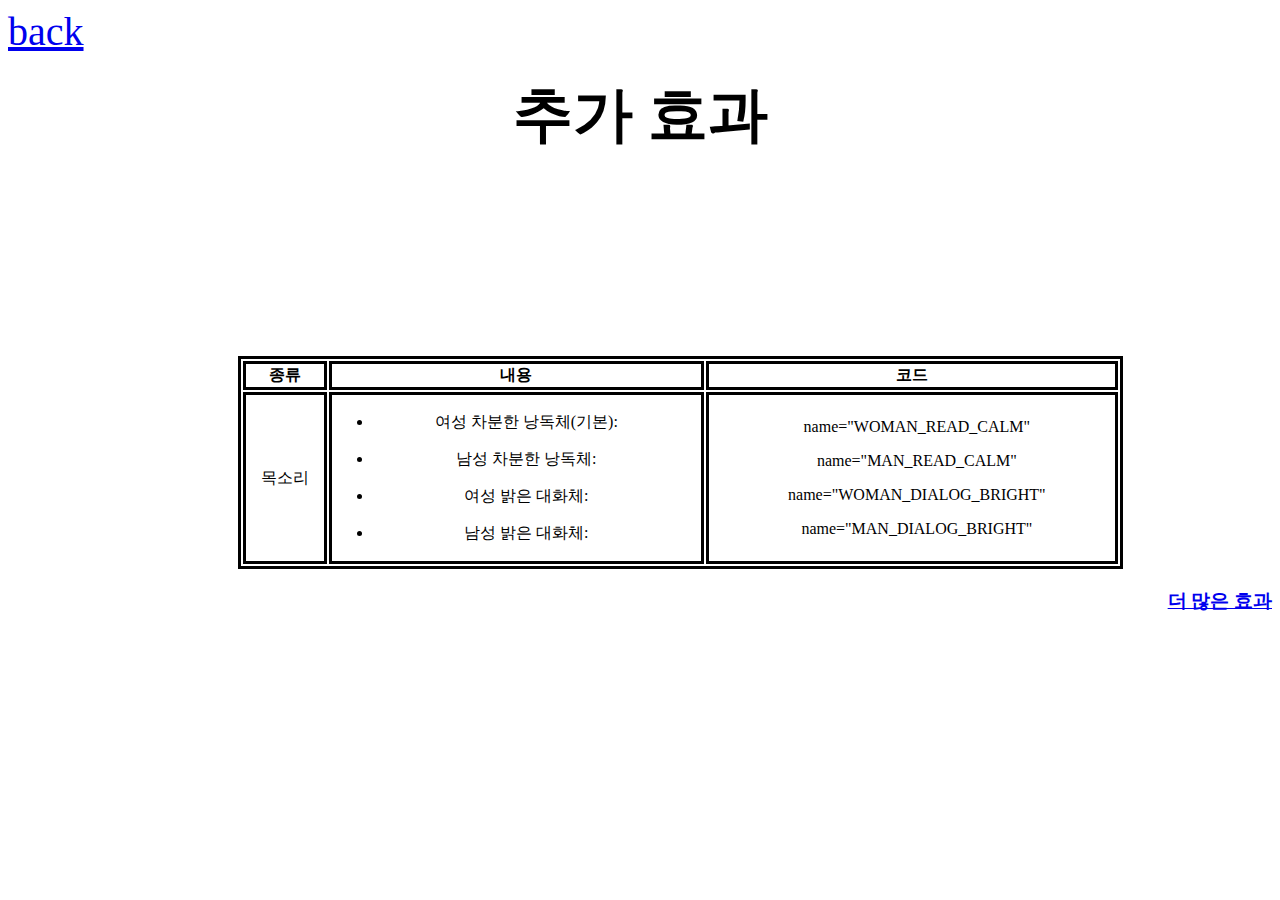
==== effects.html @ 6a562597 "Add files via upload" ====
<!DOCTYPE html>
<html lang="ko">
<head>
    <meta charset="UTF-8">
    <meta name="viewport" content="width=device-width, initial-scale=1.0">
    <title>추가 효과</title>
    <link rel="stylesheet" href="css.css">
    <script
    src="https://code.jquery.com/jquery-3.4.1.js"
    integrity="sha256-WpOohJOqMqqyKL9FccASB9O0KwACQJpFTUBLTYOVvVU="
    crossorigin="anonymous"></script>
</head>
<body>
<span><a id="back" href="index.html" >back</a></span>
<h1>추가 효과</h1>
<table>
    <tr>
      <th>종류</th>
      <th>내용</th>
      <th>코드</th>
    </tr>
    <tr>
      <td>목소리</td>
        <td>
            <ul id="contents">
                <p><li>여성 차분한 낭독체(기본):</li></p>
                <p><li>남성 차분한 낭독체:</li></p>
                <p><li>여성 밝은 대화체:</li></p>
                <p><li>남성 밝은 대화체:</li></p>
            </ul>
        </td>
        <td>
            <p class="code" >name="WOMAN_READ_CALM"</p>
            <p class="code" >name="MAN_READ_CALM"</p>
            <p class="code" >name="WOMAN_DIALOG_BRIGHT"</p>
            <p class="code" >name="MAN_DIALOG_BRIGHT"</p> 
        </td>
    </tr>
  </table>
<h3><a href="https://developers.kakao.com/assets/guide/kakao_ssml_guide.pdf" >더 많은 효과</a></h3>
</body>
</html>
---- css.css ----
h1{
    text-align: center;
    font-size: 60px;
    margin-top: 20px;
}
ol{
    font-size: 20px;
    display: table;
    margin-left: auto;
    margin-right: auto;
}
strong{
    font-size: 30px;
    text-decoration: none;
}
table , th,td{
    border: 3px solid black;
}
.code{
    margin-left: 10px;
}
#contents{
    margin-right: 20px;
}
table{
    text-align: center;
    margin-left: 230px;
    margin-top: 200px;
    width: 70%;
}
h3{
    text-align: end;
}
#back{
    text-align: right;
    font-size: 40px;
}
#inputs{
    text-align: center;
}
.texti{
    font-size: 30px;
    width: auto;
}
.hidden{
    display: none;
}
#hid{
    text-align: center;
    border: solid black 2px;
    width:640px;
    margin-left: 600px;
}
#admin{
    display: none;
}
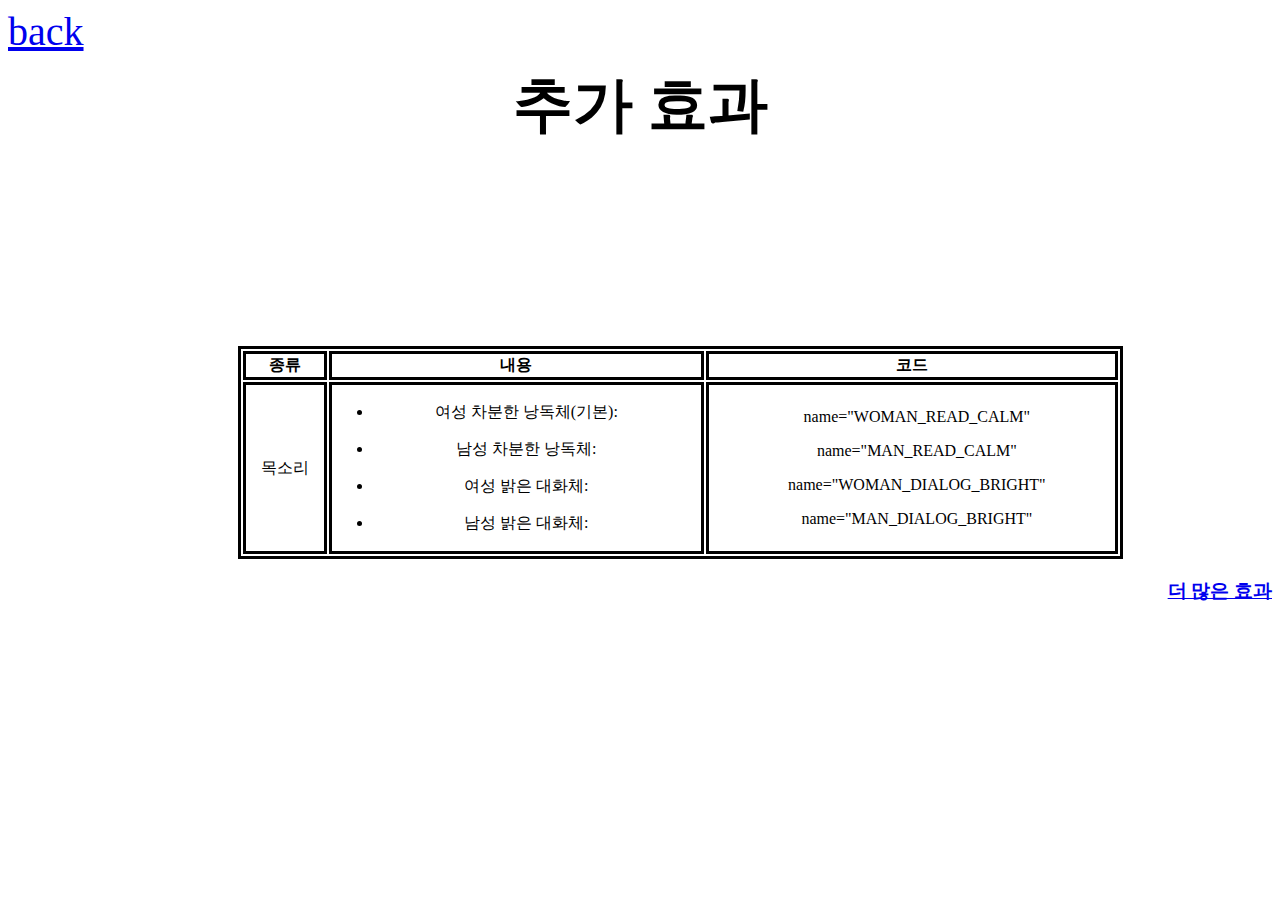
==== commit 6a96c2a9: "Add files via upload" ====
--- a/effects.html
+++ b/effects.html
@@ -9,6 +9,7 @@
     src="https://code.jquery.com/jquery-3.4.1.js"
     integrity="sha256-WpOohJOqMqqyKL9FccASB9O0KwACQJpFTUBLTYOVvVU="
     crossorigin="anonymous"></script>
+    <meta name="naver-site-verification" content="f0d10ce57620d6b1b3f271ebde741097c0bc62f6"/>
 </head>
 <body>
 <span><a id="back" href="index.html" >back</a></span>
--- a/css.css
+++ b/css.css
@@ -1,7 +1,7 @@
 h1{
     text-align: center;
     font-size: 60px;
-    margin-top: 20px;
+    margin-top: 10px;
 }
 ol{
     font-size: 20px;
@@ -46,11 +46,15 @@
     display: none;
 }
 #hid{
-    text-align: center;
     border: solid black 2px;
     width:640px;
-    margin-left: 600px;
+    margin-left: 200px;
 }
 #admin{
     display: none;
+}
+#mobile{
+    display: none;
+    font-size: 100px;
+    text-align: center;
 }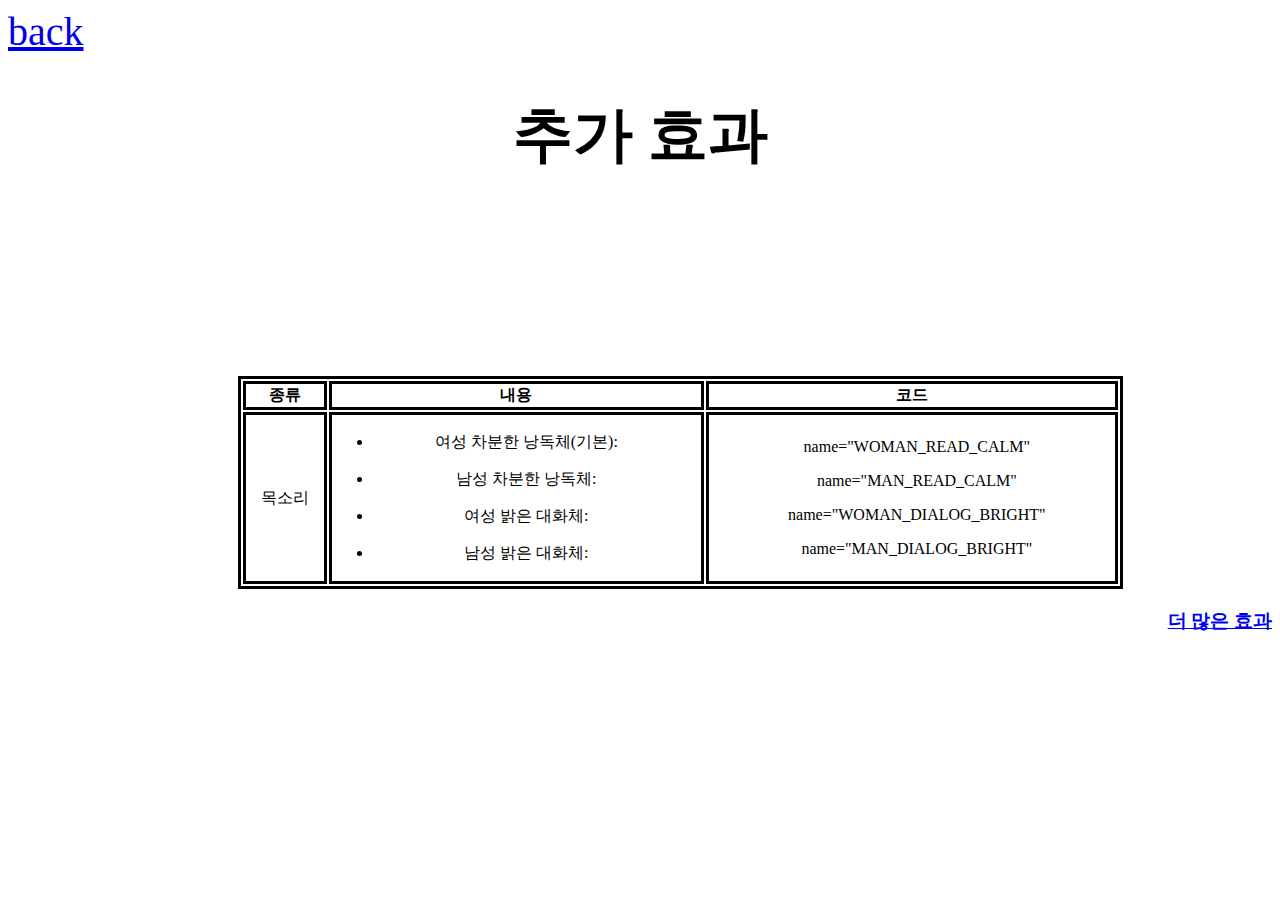
==== commit 69480d10: "Add files via upload" ====
--- a/effects.html
+++ b/effects.html
@@ -1,6 +1,14 @@
 <!DOCTYPE html>
 <html lang="ko">
 <head>
+  <!-- Global site tag (gtag.js) - Google Analytics -->
+  <script async src="https://www.googletagmanager.com/gtag/js?id=UA-159344138-1"></script>
+  <script>
+    window.dataLayer = window.dataLayer || [];
+    function gtag(){dataLayer.push(arguments);}
+    gtag('js', new Date());
+    gtag('config', 'UA-159344138-1');
+  </script>
     <meta charset="UTF-8">
     <meta name="viewport" content="width=device-width, initial-scale=1.0">
     <title>추가 효과</title>
@@ -10,6 +18,7 @@
     integrity="sha256-WpOohJOqMqqyKL9FccASB9O0KwACQJpFTUBLTYOVvVU="
     crossorigin="anonymous"></script>
     <meta name="naver-site-verification" content="f0d10ce57620d6b1b3f271ebde741097c0bc62f6"/>
+    <meta name="robots" content="noindex">
 </head>
 <body>
 <span><a id="back" href="index.html" >back</a></span>
--- a/css.css
+++ b/css.css
@@ -1,7 +1,6 @@
 h1{
     text-align: center;
     font-size: 60px;
-    margin-top: 10px;
 }
 ol{
     font-size: 20px;
